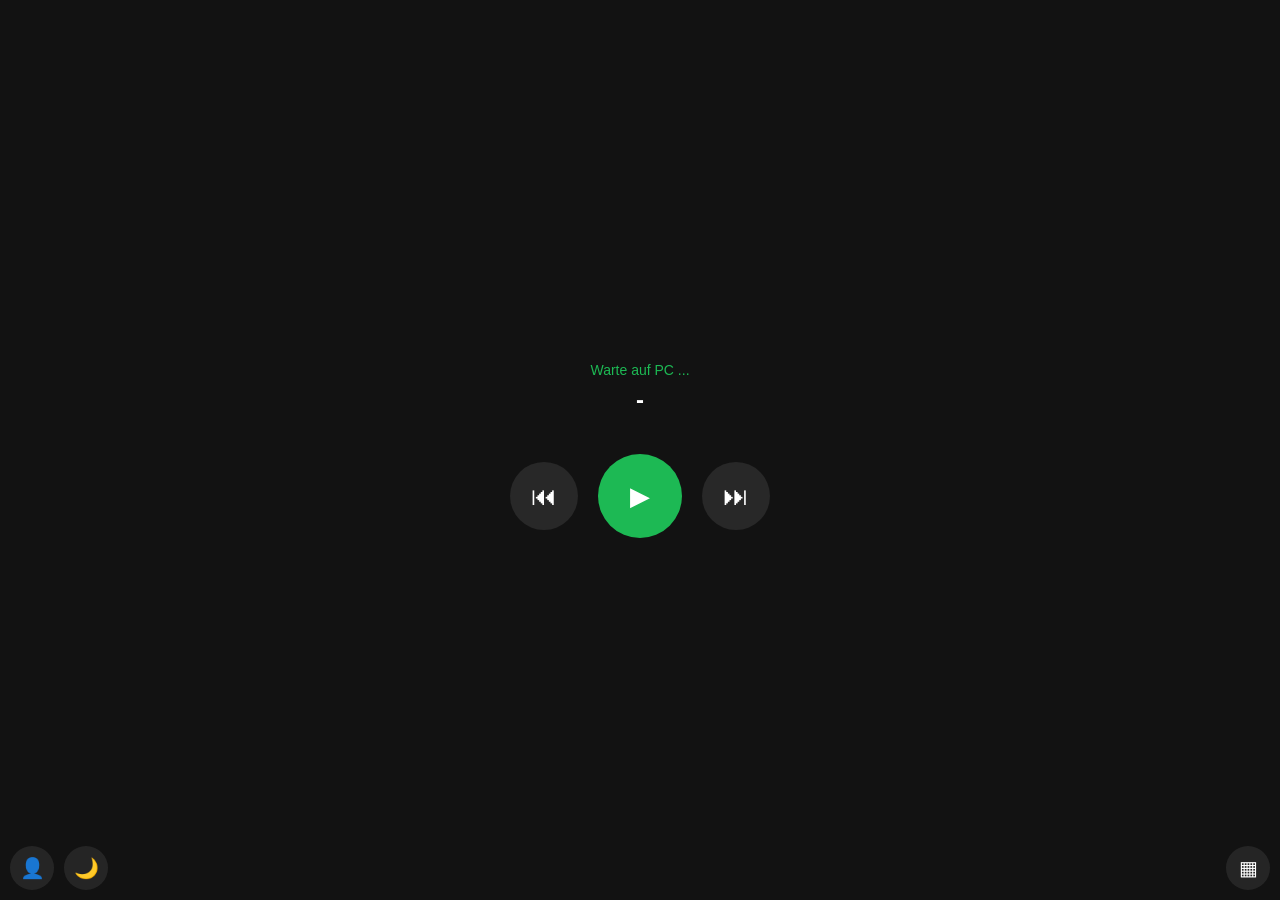
==== index.html @ 76e1d0f1 "v29: Claudes Antwort erscheint am Handy (Mod 0.2.0) Co-Authored-By: Claude Sonnet 5.5 <noreply@anthr" ====
<!DOCTYPE html>
<html lang="de">
<head>
<meta charset="utf-8">
<meta name="viewport" content="width=device-width, initial-scale=1, user-scalable=no">
<meta name="apple-mobile-web-app-capable" content="yes">
<meta name="apple-mobile-web-app-status-bar-style" content="black-translucent">
<title>Phonebox</title>
<style>
  * { box-sizing: border-box; }
  body { margin: 0; height: 100vh; background: #121212; color: #fff;
         font-family: -apple-system, sans-serif; display: flex; flex-direction: column;
         text-align: center; overflow: hidden; }
  #claude { display: none; flex: none; padding: 10px 12px; font-size: 16px; font-weight: bold; }
  #claude.arbeitet { display: block; background: #f5a623; color: #000; }
  #claude.fertig { display: block; background: #1db954; color: #000; }
  #claude.wartet { display: block; background: #3b82f6; color: #fff; }
  #inhalt { flex: 1; min-height: 0; display: flex; align-items: center; justify-content: center;
            gap: 28px; padding: 8px 20px; }
  #info { display: flex; flex-direction: column; align-items: center; min-width: 0; }
  #status { color: #1db954; font-size: 14px; margin-bottom: 8px; }
  #cover { width: min(220px, 62vh); height: min(220px, 62vh); border-radius: 8px;
           object-fit: cover; display: none; flex: none; }
  #titel { font-size: 24px; font-weight: bold; max-width: 340px; }
  #kuenstler { font-size: 18px; color: #b3b3b3; margin-top: 4px; min-height: 22px; }
  #zeitreihe { display: none; align-items: center; gap: 10px; margin-top: 12px; width: 300px;
               font-size: 13px; color: #b3b3b3; }
  #zeitreihe span { width: 38px; font-variant-numeric: tabular-nums; }
  #zeit { flex: 1; min-width: 0; accent-color: #1db954; }
  .tasten { display: flex; gap: 20px; margin-top: 14px; align-items: center; }
  button { width: 68px; height: 68px; border-radius: 50%; border: none;
           background: #282828; color: #fff; font-size: 26px; }
  button:active { background: #1db954; }
  #play { width: 84px; height: 84px; background: #1db954; }
  #lautreihe { display: none; align-items: center; gap: 12px; margin-top: 20px; width: 280px; }
  #laut { flex: 1; accent-color: #1db954; }
  /* Extras: Uhr, Systemanzeige, Shortcut-Tasten */
  #extras { display: none; flex: 1; min-height: 0; align-items: center; justify-content: center;
            gap: 28px; padding: 8px 20px; }
  body.extras #inhalt { display: none; }
  body.extras #extras { display: flex; }
  #system { width: 220px; }
  #uhr { font-size: 56px; font-weight: bold; line-height: 1; }
  #datum { color: #b3b3b3; margin: 6px 0 16px; font-size: 16px; }
  #system { max-height: 100%; overflow-y: auto; }
  .messung .unter { font-size: 11px; color: #777; margin-top: 3px; }
  #akkus { margin-top: 14px; text-align: left; }
  #akkus .titel { font-size: 13px; color: #b3b3b3; margin-bottom: 4px; }
  .akku { margin-top: 7px; font-size: 13px; color: #b3b3b3; }
  .akku .kopf { display: flex; justify-content: space-between; gap: 8px; }
  .akku .name { overflow: hidden; text-overflow: ellipsis; white-space: nowrap; }
  .akku .wert { flex: none; font-variant-numeric: tabular-nums; }
  .akku .balken { height: 6px; margin-top: 3px; }
  .akku .fuell.mittel { background: #f5a623; }
  .akku .fuell.schwach { background: #e5484d; }
  .akku.schwach .wert { color: #ff8a8f; font-weight: bold; }
  /* Niedrige Bildschirme (iPhone quer): kompakter, damit alles ohne Scrollen und ueber den Knoepfen unten Platz hat */
  @media (max-height: 420px) {
    #system { padding-bottom: 48px; }
    #uhr { font-size: 40px; }
    #datum { margin: 2px 0 8px; font-size: 13px; }
    .messung { margin-top: 5px; font-size: 12px; }
    .messung .balken { height: 7px; margin-top: 2px; }
    .messung .unter { font-size: 10px; margin-top: 1px; }
    #akkus { margin-top: 8px; }
    #akkus .titel { font-size: 12px; margin-bottom: 1px; }
    .akku { margin-top: 4px; font-size: 12px; }
    .akku .balken { height: 4px; margin-top: 2px; }
  }
  #blitz { position: fixed; top: 0; left: 0; right: 0; bottom: 0; z-index: 60; pointer-events: none; opacity: 0; }
  #blitz.an { animation: blitzen .9s ease-out; }
  @keyframes blitzen { 0% { opacity: .0; } 12% { opacity: .55; } 100% { opacity: 0; } }
  #sb-akku { display: none; margin-top: 12px; font-size: 14px; color: #8a4a4a; }
  .messung { text-align: left; margin-top: 10px; font-size: 14px; color: #b3b3b3; }
  .balken { height: 10px; background: #282828; border-radius: 5px; margin-top: 4px; overflow: hidden; }
  .fuell { height: 100%; width: 0; background: #1db954; }
  .fuell.hoch { background: #f5a623; }
  #sc { display: grid; grid-template-columns: repeat(3, 92px); gap: 12px;
        max-height: 100%; overflow-y: auto; padding: 2px; }
  .kachel { width: 92px; height: 80px; border-radius: 14px; font-size: 13px; padding: 4px;
            display: flex; flex-direction: column; align-items: center; justify-content: center; gap: 4px; }
  .kachel .symbol { font-size: 26px; line-height: 1; }
  .kachel.gesperrt { opacity: .4; }
  .kachel img.bildsymbol { width: 30px; height: 30px; object-fit: contain; }
  button:disabled { opacity: .35; }
  #ohnemusik { display: none; color: #f5a623; font-size: 13px; margin-top: 10px; }
  #keine { color: #b3b3b3; max-width: 280px; }
  #wechsel { position: fixed; right: 10px; bottom: 10px; width: 44px; height: 44px;
             font-size: 20px; background: rgba(40, 40, 40, .9); }
  #konto { position: fixed; left: 10px; bottom: 10px; width: 44px; height: 44px; border-radius: 50%;
           font-size: 20px; background: rgba(40, 40, 40, .9); color: #fff; text-decoration: none;
           display: flex; align-items: center; justify-content: center; }
  #schlaf { position: fixed; left: 64px; bottom: 10px; width: 44px; height: 44px; font-size: 20px;
            background: rgba(40, 40, 40, .9); }
  /* Standby: dunkle Uhr, wenn niemand das Geraet benutzt */
  #standby { display: none; position: fixed; top: 0; left: 0; right: 0; bottom: 0; z-index: 40; background: #000;
             flex-direction: column; align-items: center; justify-content: center; text-align: center; cursor: pointer;
             color: #6b6b6b; -webkit-tap-highlight-color: transparent; }
  #sb-uhr { font-size: min(26vw, 36vh); font-weight: 200; color: #b5b5b5; line-height: 1; font-variant-numeric: tabular-nums; }
  #sb-datum { font-size: 18px; margin-top: 8px; }
  #sb-musik { display: none; align-items: center; gap: 12px; margin-top: 26px; max-width: 86vw; text-align: left; }
  #sb-cover { width: 56px; height: 56px; border-radius: 6px; object-fit: cover; opacity: .55; flex: none; }
  #sb-cover:not([src]) { display: none; }
  #sb-titel { font-size: 16px; color: #8a8a8a; }
  #sb-kuenstler { font-size: 14px; }
  #sb-claude { display: none; margin-top: 18px; font-size: 15px; }
  #sb-claude .punkt { display: inline-block; width: 10px; height: 10px; border-radius: 50%; margin-right: 8px; background: #555; }
  #sb-status { font-size: 13px; margin-top: 14px; color: #8a5a2a; min-height: 16px; }
  #hinweis { position: fixed; left: 50%; bottom: 14px; transform: translateX(-50%);
             background: #1db954; color: #000; font-weight: bold; padding: 8px 16px;
             border-radius: 20px; display: none; }
  #hinweis.fehler { background: #e5484d; color: #fff; }
  /* JavaScript-Fehler der Seite: bleibt stehen, bis man draufTippt */
  #jsfehler { display: none; position: fixed; top: 0; left: 0; right: 0; z-index: 20;
              background: #e5484d; color: #fff; font-size: 14px; font-weight: bold;
              padding: 8px 12px; text-align: left; white-space: pre-wrap; word-break: break-word;
              max-height: 40vh; overflow-y: auto; }
  /* Claude-Ansicht: woran Claude gerade arbeitet */
  #claudeview { display: none; flex: 1; min-height: 0; align-items: center; justify-content: center;
                gap: 28px; padding: 8px 20px; }
  body.claudeansicht #inhalt, body.claudeansicht #extras { display: none; }
  body.claudeansicht #claudeview { display: flex; }
  body.claudeansicht #claude { display: none !important; }
  #cl-haupt { width: 270px; }
  #cl-projekt { color: #b3b3b3; font-size: 14px; min-height: 18px; }
  #cl-status { font-size: 26px; font-weight: bold; margin-top: 6px; display: flex;
               align-items: center; justify-content: center; gap: 10px; }
  #cl-punkt { width: 14px; height: 14px; border-radius: 50%; background: #555; flex: none; }
  #claudeview.arbeitet #cl-punkt { background: #f5a623; animation: puls 1.2s infinite; }
  #claudeview.fertig #cl-punkt { background: #1db954; }
  #claudeview.wartet #cl-punkt { background: #3b82f6; animation: puls 1.2s infinite; }
  @keyframes puls { 50% { opacity: .3; } }
  #cl-zeit { font-size: 15px; color: #b3b3b3; margin-top: 4px; min-height: 20px;
             font-variant-numeric: tabular-nums; }
  #cl-aktion { font-size: 20px; margin-top: 14px; min-height: 52px; word-break: break-word; }
  #cl-eingabe { margin-top: 14px; text-align: left; }
  #cl-text { width: 100%; box-sizing: border-box; background: #1c1c1c; color: #fff; border: 1px solid #333; border-radius: 10px;
             padding: 10px; font-size: 16px; font-family: inherit; resize: none; }
  #cl-text:focus { outline: 2px solid #1db954; border-color: transparent; }
  #cl-senden { margin-top: 8px; width: 100%; height: 44px; border-radius: 10px; background: #1db954; color: #000; font-size: 16px;
               font-weight: bold; }
  #cl-senden:disabled { background: #2a2a2a; color: #777; }
  #cl-antwort { margin-bottom: 10px; padding: 8px 10px; background: #1b1b1b; border-radius: 8px; text-align: left; }
  #cl-antwort-kopf { font-size: 12px; color: #7ee2a0; margin-bottom: 4px; }
  #cl-antwort-text { font-size: 14px; color: #ddd; white-space: pre-wrap; overflow-wrap: anywhere; max-height: 30vh; overflow-y: auto; -webkit-overflow-scrolling: touch; }
  #cl-efehler { color: #ff8a8f; font-size: 13px; margin-top: 6px; min-height: 16px; }
  #cl-eliste { margin-top: 8px; font-size: 13px; color: #b3b3b3; }
  #cl-eliste .zeile { display: flex; gap: 8px; align-items: baseline; padding: 4px 0; border-top: 1px solid #262626; }
  #cl-eliste .text { flex: 1; overflow: hidden; text-overflow: ellipsis; white-space: nowrap; }
  #cl-eliste .zustand { flex: none; font-size: 12px; }
  #cl-eliste .zustand.wartet { color: #f5a623; }
  #cl-eliste .zustand.uebergeben { color: #7ee2a0; }
  #cl-eliste button { height: auto; width: auto; border-radius: 6px; padding: 2px 8px; font-size: 12px; background: #333; }
  #cl-verlauf { list-style: none; margin: 0; padding: 0; width: 300px; text-align: left;
                font-size: 14px; color: #b3b3b3; max-height: 100%; overflow: hidden; }
  #cl-verlauf li { padding: 6px 0; border-bottom: 1px solid #282828; white-space: nowrap;
                   overflow: hidden; text-overflow: ellipsis; }
  #cl-verlauf li:first-child { color: #fff; }
  #cl-verlauf .uhr { color: #777; margin-right: 8px; font-variant-numeric: tabular-nums; }
  #claude { white-space: nowrap; overflow: hidden; text-overflow: ellipsis; }
  /* Rueckfrage (z. B. vor dem Herunterfahren) */
  #rueckfrage { display: none; position: fixed; top: 0; left: 0; right: 0; bottom: 0; z-index: 10;
                background: rgba(0, 0, 0, .88); align-items: center; justify-content: center;
                flex-direction: column; padding: 20px; }
  #rf-icon { font-size: 44px; line-height: 1; }
  #rf-frage { font-size: 22px; font-weight: bold; margin-top: 10px; max-width: 420px; }
  #rf-zeit { color: #b3b3b3; font-size: 14px; margin-top: 6px; }
  #rf-tasten { display: flex; gap: 40px; margin-top: 20px; }
  #rf-tasten button { width: 150px; height: 60px; border-radius: 30px; font-size: 18px; font-weight: bold; }
  #rf-nein { background: #3a3a3a; }
  #rf-ja { background: #e5484d; }
  #rf-ja:active { background: #b3262c; }
  /* Hochformat: alles untereinander */
  @media (orientation: portrait) {
    #inhalt { flex-direction: column; gap: 16px; }
    #cover { width: 200px; height: 200px; }
    button { width: 80px; height: 80px; font-size: 30px; }
    #play { width: 100px; height: 100px; }
    .tasten { gap: 24px; margin-top: 24px; }
    #lautreihe { margin-top: 28px; }
    #extras { flex-direction: column; gap: 20px; }
    #system { text-align: center; }
    #claudeview { flex-direction: column; gap: 16px; }
  }
</style>
</head>
<body>
  <div id="claude"></div>
  <div id="inhalt">
    <img id="cover" alt="">
    <div id="info">
      <div id="status">Verbinde ...</div>
      <div id="titel">-</div>
      <div id="kuenstler"></div>
      <div id="zeitreihe">
        <span id="pos">0:00</span>
        <input id="zeit" type="range" min="0" max="1" step="1" value="0">
        <span id="dauer">0:00</span>
      </div>
      <div class="tasten">
        <button id="zurueck" onclick="senden('zurueck')">&#9198;</button>
        <button id="play" onclick="senden('playpause')">&#9654;</button>
        <button id="weiter" onclick="senden('weiter')">&#9197;</button>
      </div>
      <div id="ohnemusik">Die Musiksteuerung ist für dein Konto abgeschaltet.</div>
      <div id="lautreihe">
        <span>&#128265;</span>
        <input id="laut" type="range" min="0" max="100" step="1">
        <span>&#128266;</span>
      </div>
    </div>
  </div>
  <div id="extras">
    <div id="system">
      <div id="uhr">--:--</div>
      <div id="datum"></div>
      <div class="messung"><span id="cputext">CPU</span><div class="balken"><div class="fuell" id="cpu"></div></div></div>
      <div class="messung"><span id="ramtext">RAM</span><div class="balken"><div class="fuell" id="ram"></div></div></div>
      <div id="gpus"></div>
      <div id="akkus" hidden><div class="titel">Akkus</div><div id="akkuliste"></div></div>
    </div>
    <div id="sc"></div>
  </div>
  <div id="claudeview">
    <div id="cl-haupt">
      <div id="cl-projekt"></div>
      <div id="cl-status"><span id="cl-punkt"></span><span id="cl-titel">Claude</span></div>
      <div id="cl-zeit"></div>
      <div id="cl-aktion"></div>
      <div id="cl-eingabe" hidden>
        <div id="cl-antwort" hidden><div id="cl-antwort-kopf"></div><div id="cl-antwort-text"></div></div>
        <textarea id="cl-text" rows="2" maxlength="2000" placeholder="Anweisung an Claude ..." enterkeyhint="send"></textarea>
        <button id="cl-senden" onclick="claudeSenden()">An Claude senden</button>
        <div id="cl-efehler" role="alert"></div>
        <div class="hinweis" style="font-size:12px;color:#777;margin-top:6px">Claude holt die Anweisung ab, sobald er den nächsten Schritt macht. Ist er fertig, wartet er noch bis zu 9 Minuten darauf; danach kommt sie erst, wenn du am PC etwas eingibst.</div>
        <div id="cl-eliste"></div>
      </div>
    </div>
    <ul id="cl-verlauf"></ul>
  </div>
  <a id="konto" href="/konto" title="Konto">&#128100;</a>
  <button id="schlaf" onclick="standbyEin()" title="Standby">&#127769;</button>
  <button id="wechsel" onclick="ansichtWechseln()">&#9638;</button>
  <div id="hinweis"></div>
  <div id="blitz"></div>
  <div id="standby">
    <div id="sb-uhr">--:--</div>
    <div id="sb-datum"></div>
    <div id="sb-musik"><img id="sb-cover" alt=""><div><div id="sb-titel"></div><div id="sb-kuenstler"></div></div></div>
    <div id="sb-akku"></div>
    <div id="sb-claude"><span class="punkt"></span><span id="sb-claude-text"></span></div>
    <div id="sb-status"></div>
  </div>
  <div id="jsfehler" onclick="this.style.display='none'"></div>
  <div id="rueckfrage">
    <div id="rf-icon"></div>
    <div id="rf-frage"></div>
    <div id="rf-zeit"></div>
    <div id="rf-tasten">
      <button id="rf-nein" onclick="rueckfrageAntwort(false)">Abbrechen</button>
      <button id="rf-ja" onclick="rueckfrageAntwort(true)">Ja</button>
    </div>
  </div>
<script>
  // JavaScript-Fehler nie verschlucken: als rote Leiste oben auf der Seite zeigen
  var jsFehlerListe = [];
  function jsFehlerZeigen(text) {
    try {
      text = String(text);
      if (jsFehlerListe.indexOf(text) < 0) jsFehlerListe.push(text);  // gleicher Fehler nur einmal
      jsFehlerListe = jsFehlerListe.slice(-3);  // die letzten drei reichen
      var f = document.getElementById("jsfehler");
      if (!f) return;
      f.textContent = "Fehler in der Seite: " + jsFehlerListe.join("\n");
      f.style.display = "block";
    } catch (e) {}
  }
  window.onerror = function (meldung, quelle, zeile, spalte, fehler) {
    var text = (fehler && fehler.message) || meldung || "unbekannter Fehler";
    jsFehlerZeigen(text + (zeile ? " (Zeile " + zeile + ")" : ""));
  };
  window.addEventListener("unhandledrejection", function (e) {
    var g = e && e.reason;
    jsFehlerZeigen("Promise: " + ((g && g.message) || g || "unbekannt"));
  });
  // Fuehrt einen Teil der Anzeige aus; ein Fehler darin legt die anderen Teile nicht lahm
  function teil(name, f) {
    try { f(); } catch (e) {
      jsFehlerZeigen(name + ": " + (e && e.message ? e.message : e));
      if (window.console) console.error(name, e);
    }
  }

  var ws;
  var SEITE = "v29";  // Version dieser Seite; der Server meldet seine eigene
  var letzteEingabe = 0;
  var letztesSenden = 0;
  var basisPos = 0, basisZeit = 0, liedDauer = 0, laeuft = false;
  var suchenBis = 0, zieht = false;
  var scStand = "";
  var letzteShortcutNr = null;
  var hinweisTimer;
  var CLAUDE_TEXT = { arbeitet: "Claude arbeitet ...", fertig: "Claude ist fertig", wartet: "Claude braucht dich" };

  function el(id) { return document.getElementById(id); }

  function anmeldungPruefen() {
    fetch("/api/ich", { credentials: "same-origin" }).then(function (r) {
      if (r.status === 401) { location.href = "/anmelden"; return null; }
      return r.ok ? r.json() : null;
    }).then(function (j) {
      if (j && j.name) el("konto").title = "Konto: " + j.name;
    }).catch(function () {});  // Server nicht erreichbar: nichts tun, es wird neu verbunden
  }

  function verbinden() {
    // Die Seite nennt dem Server ihre Version, damit er eine alte Seite im Protokoll meldet
    ws = new WebSocket((location.protocol === "https:" ? "wss://" : "ws://") + location.host + "/ws?seite=" + SEITE);
    ws.onopen = function () {
      verbunden = true;
      el("status").textContent = "Verbunden";
    };
    ws.onmessage = function (e) {
      var d;
      try { d = JSON.parse(e.data); } catch (f) { jsFehlerZeigen("Nachricht unlesbar: " + f.message); return; }
      if (!d || typeof d !== "object") return;
      letzteNachricht = d;
      if (d.fehler) { hinweisZeigen("Server-Fehler: " + d.fehler, true); return; }
      var neuLaden = false;
      teil("Version", function () {
        el("status").textContent = "Verbunden" + (d.version ? " \u00B7 " + d.version : "");
        if (d.version && String(d.version).split(" ")[0] !== SEITE) {
          // Seite und Server passen nicht zusammen: einmal frisch laden
          var schon = false;
          try { schon = sessionStorage.getItem("phonebox-neu") === d.version; sessionStorage.setItem("phonebox-neu", d.version); } catch (e) {}
          if (!schon) { neuLaden = true; return; }
          el("status").textContent = "Seite " + SEITE + " passt nicht zum Server " + String(d.version).split(" ")[0] + " \u2013 Seite neu laden";
        }
      });
      if (neuLaden) { location.reload(); return; }
      // Die Rueckfrage zuerst: sie darf nie an einem Fehler in einem anderen Teil scheitern
      teil("R\u00FCckfrage", function () { rueckfrageZeigen(d.rueckfrage); });
      teil("Musik", function () { musikZeigen(d); });
      teil("Extras", function () { extrasZeigen(d); });
      teil("Zeitleiste", function () { zeitUebernehmen(d); });
      teil("Rechte", function () { rechteZeigen(d.rechte); });
      teil("Claude", function () { claudeZeigen(d.claude || {}); });
      teil("Claude-Eingabe", function () { claudeEingabeZeigen(d.claude_eingabe || {}); });
    };
    ws.onclose = function () {
      verbunden = false;
      el("status").textContent = "Warte auf PC ...";
      anmeldungPruefen();  // abgelaufene Sitzung: zur Anmeldung statt endlos neu zu verbinden
      setTimeout(verbinden, 3000);
    };
  }

  function rechteZeigen(r) {
    // Ohne Musik-Recht sind Tasten und Regler gesperrt (der Server lehnt die Befehle ohnehin ab)
    var darf = !r || r.musik !== false;
    ["zurueck", "play", "weiter", "laut", "zeit"].forEach(function (id) { el(id).disabled = !darf; });
    el("ohnemusik").style.display = darf ? "none" : "block";
  }

  function musikZeigen(d) {
    el("titel").textContent = d.titel || "-";
    el("kuenstler").textContent = d.kuenstler || "";
    el("play").innerHTML = d.spielt ? "&#9208;" : "&#9654;";

    var cover = el("cover");
    if (d.cover) {
      var neu = "/cover?id=" + d.cover;
      if (cover.getAttribute("src") !== neu) cover.src = neu;
      cover.style.display = "block";
    } else {
      cover.style.display = "none";
      cover.removeAttribute("src");
    }

    var reihe = el("lautreihe");
    if (d.laut === null || d.laut === undefined) {
      reihe.style.display = "none";
    } else {
      reihe.style.display = "flex";
      // Eigene Eingabe nicht sofort ueberschreiben
      if (Date.now() - letzteEingabe > 1500) el("laut").value = d.laut;
    }
  }

  function extrasZeigen(d) {
    var sys = d.system || {};
    if (typeof sys.cpu === "number") {
      el("cputext").textContent = "CPU " + sys.cpu + " %";
      el("cpu").style.width = sys.cpu + "%";
      el("cpu").className = "fuell" + (sys.cpu > 85 ? " hoch" : "");
      el("ramtext").textContent = "RAM " + sys.ram + " %";
      el("ram").style.width = sys.ram + "%";
      el("ram").className = "fuell" + (sys.ram > 85 ? " hoch" : "");
    }

    gpuAnzeigen(sys.gpu || []);
    akkusAnzeigen(sys.akkus || []);

    var liste = d.shortcuts || [];
    var stand = JSON.stringify(liste);
    if (stand !== scStand) {  // Kacheln nur neu bauen, wenn sich die Liste aendert
      scStand = stand;
      var feld = el("sc");
      feld.textContent = "";
      if (liste.length === 0) {
        var leer = document.createElement("div");
        leer.id = "keine";
        leer.textContent = "Keine Shortcuts. Trage welche in shortcuts.json am PC ein.";
        feld.appendChild(leer);
      }
      liste.forEach(function (eintrag, i) {
        var b = document.createElement("button");
        b.className = "kachel" + (eintrag.erlaubt === false ? " gesperrt" : "");
        var symbol = document.createElement("span");
        symbol.className = "symbol";
        if (eintrag.bild && eintrag.erlaubt !== false) {
          var bildchen = document.createElement("img");
          bildchen.className = "bildsymbol";
          bildchen.alt = "";
          bildchen.src = "/icons/" + encodeURIComponent(eintrag.bild);
          symbol.appendChild(bildchen);
        } else {
          symbol.textContent = eintrag.erlaubt === false ? "\uD83D\uDD12" : (eintrag.icon || "\u25B6");
        }
        var name = document.createElement("span");
        name.textContent = eintrag.name;
        b.appendChild(symbol);
        b.appendChild(name);
        b.onclick = function () {
          if (!ws || ws.readyState !== 1) { hinweisZeigen("Keine Verbindung zum PC", true); return; }
          if (eintrag.erlaubt === false) { hinweisZeigen("Dafür hast du keine Berechtigung.", true); return; }
          hinweisZeigen(eintrag.name + " ...", false);  // sofortige Rueckmeldung: der Tipp ist angekommen
          senden("shortcut:" + i);
        };
        feld.appendChild(b);
      });
    }

    var sc = d.shortcut || {};
    if (letzteShortcutNr !== null && sc.nr !== letzteShortcutNr && sc.name) {
      hinweisZeigen(sc.ok ? (sc.text || sc.name + " ausgel\u00F6st") : sc.name + " hat nicht geklappt", !sc.ok);
    }
    letzteShortcutNr = sc.nr;
  }

  function format(sekunden) {
    sekunden = Math.max(0, Math.floor(sekunden));
    var s = sekunden % 60;
    return Math.floor(sekunden / 60) + ":" + (s < 10 ? "0" : "") + s;
  }

  function zeitUebernehmen(d) {
    liedDauer = d.dauer || 0;
    laeuft = !!d.spielt;
    el("zeitreihe").style.display = liedDauer > 0 ? "flex" : "none";
    if (Date.now() < suchenBis) return;  // eigene Eingabe nicht sofort ueberschreiben
    basisPos = d.position || 0;
    basisZeit = Date.now();
  }

  function zeitAnzeigen() {
    if (liedDauer <= 0 || zieht) return;
    var pos = basisPos + (laeuft ? (Date.now() - basisZeit) / 1000 : 0);
    pos = Math.min(pos, liedDauer);
    var regler = el("zeit");
    regler.max = Math.floor(liedDauer);
    regler.value = Math.floor(pos);
    el("pos").textContent = format(pos);
    el("dauer").textContent = format(liedDauer);
  }

  var claudeStand = {};
  var claudeVersatz = 0;
  var claudeListe = "";
  var CLAUDE_TITEL = { arbeitet: "Claude arbeitet", fertig: "Claude ist fertig",
                       wartet: "Claude braucht dich", "": "Claude ruht" };

  function claudeZeigen(c) {
    claudeStand = c;
    claudeVersatz = c.jetzt ? Date.now() - c.jetzt : 0;  // Zeitunterschied zum PC ausgleichen
    var status = c.status || "";
    if (status === "wartet" && claudeVorher !== "wartet" && standbyAn) standbyAus();  // Claude braucht dich
    if (claudeInit) {  // nicht beim ersten Laden der Seite: der Zustand von vorhin ist kein neues Ereignis
      if (status === "fertig" && claudeVorher === "arbeitet") claudeSignal("fertig");
      else if (status === "wartet" && claudeVorher !== "wartet") claudeSignal("wartet");
    }
    claudeInit = true;
    claudeVorher = status;

    var banner = el("claude");
    banner.className = status;
    var kopf = c.text || (status === "arbeitet" && c.aktion ? "Claude: " + c.aktion : "");
    banner.textContent = status ? (kopf || CLAUDE_TEXT[status] || status) : "";

    el("claudeview").className = status;
    el("cl-projekt").textContent = c.projekt ? "Projekt: " + c.projekt : "";
    el("cl-titel").textContent = CLAUDE_TITEL[status] || "Claude";
    el("cl-aktion").textContent = status === "wartet" ? (c.text || "") : (c.aktion || "");

    var verlauf = c.verlauf || [];
    var stand = JSON.stringify(verlauf);
    if (stand !== claudeListe) {
      claudeListe = stand;
      var liste = el("cl-verlauf");
      liste.textContent = "";
      verlauf.slice().reverse().slice(0, 7).forEach(function (eintrag) {
        var li = document.createElement("li");
        var uhr = document.createElement("span");
        uhr.className = "uhr";
        uhr.textContent = new Date(eintrag.zeit + claudeVersatz)
          .toLocaleTimeString("de-DE", { hour: "2-digit", minute: "2-digit" });
        li.appendChild(uhr);
        li.appendChild(document.createTextNode(eintrag.text));
        liste.appendChild(li);
      });
    }
    claudeZeitAnzeigen();
  }

  // ---- Anweisungen an Claude (nur Administratoren, nur wenn ein Administrator es eingeschaltet hat)
  var eingabeStand = "";
  var EINGABE_ZUSTAND = { wartet: "wartet auf Claude", uebergeben: "übergeben \u2713", verfallen: "verfallen", zurueckgezogen: "zurückgezogen" };

  function claudeEingabeZeigen(e) {
    var sichtbar = !!(e.an && e.darf);
    el("cl-eingabe").hidden = !sichtbar;
    if (!sichtbar) return;
    var a = e.antwort;
    el("cl-antwort").hidden = !a;
    if (a) {
      var uhr = new Date(a.zeit);
      el("cl-antwort-kopf").textContent = "Antwort von Claude \u00b7 " + (uhr.getHours() < 10 ? "0" : "") + uhr.getHours() + ":" + (uhr.getMinutes() < 10 ? "0" : "") + uhr.getMinutes();
      if (el("cl-antwort-text").textContent !== a.text) el("cl-antwort-text").textContent = a.text;
    }
    var stand = JSON.stringify(e.eintraege || []);
    if (stand === eingabeStand) return;
    eingabeStand = stand;
    var liste = el("cl-eliste");
    liste.textContent = "";
    (e.eintraege || []).slice().reverse().forEach(function (x) {
      var zeile = document.createElement("div");
      zeile.className = "zeile";
      var text = document.createElement("span");
      text.className = "text";
      text.textContent = x.text;
      var zustand = document.createElement("span");
      zustand.className = "zustand " + x.status;
      zustand.textContent = EINGABE_ZUSTAND[x.status] || x.status;
      zeile.appendChild(text);
      zeile.appendChild(zustand);
      if (x.status === "wartet") {
        var weg = document.createElement("button");
        weg.textContent = "\u2715";
        weg.title = "Zurückziehen";
        weg.onclick = function () { claudeAnfrage("/api/claude/nachricht/zurueckziehen", { id: x.id }); };
        zeile.appendChild(weg);
      }
      liste.appendChild(zeile);
    });
  }

  function claudeAnfrage(url, daten) {
    return fetch(url, { method: "POST", credentials: "same-origin", headers: { "Content-Type": "application/json", "X-Phonebox": "1" },
                        body: JSON.stringify(daten) })
      .then(function (r) { return r.json().catch(function () { return {}; }).then(function (j) {
        if (!r.ok) throw new Error(j.fehler || "Fehler " + r.status);
        return j;
      }); })
      .catch(function (f) { el("cl-efehler").textContent = f.message; throw f; });
  }

  function claudeSenden() {
    var feld = el("cl-text"), text = feld.value.trim();
    if (!text) { el("cl-efehler").textContent = "Schreib erst etwas."; return; }
    el("cl-efehler").textContent = "";
    el("cl-senden").disabled = true;
    claudeAnfrage("/api/claude/nachricht", { text: text })
      .then(function () { feld.value = ""; })
      .catch(function () {})
      .then(function () { el("cl-senden").disabled = false; });
  }

  function claudeZeitAnzeigen() {
    var c = claudeStand, status = c.status || "";
    var text = "";
    if (status === "arbeitet" || status === "wartet") {
      var sekunden = (Date.now() - claudeVersatz - c.seit) / 1000;
      text = (status === "arbeitet" ? "seit " : "wartet seit ") + format(sekunden);
    } else if (status === "fertig") {
      text = "fertig nach " + format(c.dauer || 0);
    }
    el("cl-zeit").textContent = text;
  }

  var rueckfrageNr = null, rueckfrageBis = 0, rueckfrageGemeldet = null;
  var rueckfrageAktuell = null, rueckfrageErledigt = null;

  function rueckfrageZeigen(r) {
    var box = el("rueckfrage");
    if (!r) { box.style.display = "none"; rueckfrageNr = null; rueckfrageErledigt = null; return; }
    if (standbyAn) standbyAus();  // eine Rueckfrage (z. B. Herunterfahren) muss man sehen
    // schon beantwortet oder abgelaufen, der Server hat es nur noch nicht gemeldet
    if (r.bis === rueckfrageErledigt) { box.style.display = "none"; rueckfrageNr = null; return; }
    rueckfrageNr = r.nr;
    rueckfrageAktuell = r.bis;
    var frist = Number(r.bis) - Number(r.jetzt);
    if (isNaN(frist)) frist = 10000;  // fehlende Zeitangabe: Fenster trotzdem zeigen
    rueckfrageBis = Date.now() + frist;  // Frist nach der eigenen Uhr
    el("rf-icon").textContent = r.icon || "\u26A0";
    el("rf-frage").textContent = r.frage || ((r.name || "Aktion") + " wirklich ausf\u00FChren?");
    el("rf-ja").textContent = "Ja";
    box.style.display = "flex";
    rueckfrageZeit();
    // Dem Server einmal melden, dass das Fenster wirklich zu sehen ist (steht dann in /log)
    if (rueckfrageGemeldet !== r.bis) { rueckfrageGemeldet = r.bis; senden("gezeigt:" + r.nr); }
  }

  function rueckfrageZeit() {
    if (rueckfrageNr === null) return;
    var rest = Math.ceil((rueckfrageBis - Date.now()) / 1000);
    if (rest <= 0) { el("rueckfrage").style.display = "none"; rueckfrageNr = null; rueckfrageErledigt = rueckfrageAktuell; return; }
    el("rf-zeit").textContent = "Abbruch in " + rest + " s";
  }

  function rueckfrageAntwort(ja) {
    var nr = rueckfrageNr;
    el("rueckfrage").style.display = "none";
    rueckfrageNr = null;
    rueckfrageErledigt = rueckfrageAktuell;
    senden(ja ? "bestaetigt:" + nr : "abbruch");
  }

  var gpuStand = "", akkuStand = "";
  var AKKU_ICON = { kopfhoerer: "\uD83C\uDFA7", maus: "\uD83D\uDDB1\uFE0F", tastatur: "\u2328\uFE0F", controller: "\uD83C\uDFAE",
                    pc: "\uD83D\uDCBB", geraet: "\uD83D\uDD0B" };

  function gb(mb) { return (mb / 1024).toLocaleString("de-DE", { maximumFractionDigits: 1, minimumFractionDigits: 1 }); }

  function gpuAnzeigen(gpus) {
    var stand = JSON.stringify(gpus);
    if (stand === gpuStand) return;
    gpuStand = stand;
    var box = el("gpus");
    box.textContent = "";
    gpus.slice(0, 2).forEach(function (g) {
      var m = document.createElement("div");
      m.className = "messung";
      var text = document.createElement("span");
      text.textContent = "GPU " + g.auslastung + " %";
      var balken = document.createElement("div");
      balken.className = "balken";
      var fuell = document.createElement("div");
      fuell.className = "fuell" + (g.auslastung > 85 ? " hoch" : "");
      fuell.style.width = g.auslastung + "%";
      balken.appendChild(fuell);
      m.appendChild(text);
      m.appendChild(balken);
      var teile = [g.name];
      if (g.vram_benutzt != null) teile.push(g.vram_gesamt ? gb(g.vram_benutzt) + " von " + gb(g.vram_gesamt) + " GB" : gb(g.vram_benutzt) + " GB belegt");
      if (g.temperatur != null) teile.push(g.temperatur + " \u00B0C");
      var unter = document.createElement("div");
      unter.className = "unter";
      unter.textContent = teile.join(" \u00B7 ");
      m.appendChild(unter);
      box.appendChild(m);
    });
  }

  function akkusAnzeigen(akkus) {
    var stand = JSON.stringify(akkus);
    if (stand === akkuStand) return;
    akkuStand = stand;
    el("akkus").hidden = akkus.length === 0;
    var liste = el("akkuliste");
    liste.textContent = "";
    akkus.forEach(function (a) {
      var zeile = document.createElement("div");
      var p = a.prozent;
      var klasse = p == null ? "" : p <= 20 ? "schwach" : p <= 40 ? "mittel" : "";
      zeile.className = "akku " + (p != null && p <= 20 && !a.laedt ? "schwach" : "");
      var kopf = document.createElement("div");
      kopf.className = "kopf";
      var name = document.createElement("span");
      name.className = "name";
      name.textContent = (AKKU_ICON[a.art] || AKKU_ICON.geraet) + " " + a.name;
      var wert = document.createElement("span");
      wert.className = "wert";
      wert.textContent = a.kabel ? "Kabel" : (p != null ? p + " %" : (a.stufe || "?")) + (a.laedt ? " \u26A1" : "");
      kopf.appendChild(name);
      kopf.appendChild(wert);
      zeile.appendChild(kopf);
      if (!a.kabel && p != null) {
        var balken = document.createElement("div");
        balken.className = "balken";
        var fuell = document.createElement("div");
        fuell.className = "fuell " + klasse;
        fuell.style.width = p + "%";
        balken.appendChild(fuell);
        zeile.appendChild(balken);
      }
      liste.appendChild(zeile);
    });
  }

  function hinweisZeigen(text, fehler) {
    var h = el("hinweis");
    h.textContent = text;
    h.className = fehler ? "fehler" : "";
    h.style.display = "block";
    clearTimeout(hinweisTimer);
    // laengere Texte bleiben laenger stehen
    hinweisTimer = setTimeout(function () { h.style.display = "none"; }, 2000 + text.length * 40);
  }

  function uhrAktualisieren() {
    var jetzt = new Date();
    el("uhr").textContent = jetzt.toLocaleTimeString("de-DE", { hour: "2-digit", minute: "2-digit" });
    el("datum").textContent = jetzt.toLocaleDateString("de-DE", { weekday: "long", day: "numeric", month: "long" });
  }

  var ANSICHTEN = ["musik", "extras", "claude"];
  var ANSICHT_ICON = ["&#9638;", "&#10022;", "&#9835;"];  // zeigt, wohin die Taste als Naechstes wechselt
  var ansichtNr = 0;

  function ansichtSetzen(nr) {
    ansichtNr = nr;
    document.body.classList.toggle("extras", nr === 1);
    document.body.classList.toggle("claudeansicht", nr === 2);
    el("wechsel").innerHTML = ANSICHT_ICON[nr];
    try { localStorage.setItem("phonebox-ansicht", ANSICHTEN[nr]); } catch (e) {}
  }

  function ansichtWechseln() {
    ansichtSetzen((ansichtNr + 1) % ANSICHTEN.length);
  }

  function senden(befehl) {
    if (ws && ws.readyState === 1) ws.send(befehl);
  }

  // Zeitleiste: beim Ziehen nur die Anzeige mitfuehren, beim Loslassen springen
  el("zeit").addEventListener("input", function () {
    zieht = true;
    el("pos").textContent = format(this.value);
  });
  el("zeit").addEventListener("change", function () {
    zieht = false;
    basisPos = Number(this.value);
    basisZeit = Date.now();
    suchenBis = Date.now() + 1500;  // Spotify meldet die neue Position erst etwas spaeter
    senden("suche:" + this.value);
  });

  el("laut").addEventListener("input", function () {
    letzteEingabe = Date.now();
    if (letzteEingabe - letztesSenden > 100) {  // nicht bei jedem Pixel senden
      letztesSenden = letzteEingabe;
      senden("laut:" + this.value);
    }
  });
  el("laut").addEventListener("change", function () {
    letzteEingabe = Date.now();
    senden("laut:" + this.value);  // Endwert immer senden
  });

  try {
    var gemerkt = ANSICHTEN.indexOf(localStorage.getItem("phonebox-ansicht"));
    if (gemerkt > 0) ansichtSetzen(gemerkt);
  } catch (e) {}
  uhrAktualisieren();
  setInterval(uhrAktualisieren, 1000);
  setInterval(zeitAnzeigen, 250);
  setInterval(claudeZeitAnzeigen, 1000);
  setInterval(rueckfrageZeit, 500);
  // ---- Signal bei "Claude ist fertig" und "Claude braucht dich": kurzer Ton, Blitz, auf Android auch Vibration.
  // Der Ton geht erst, nachdem man die Seite einmal angetippt hat (iOS verlangt das fuer jeden Ton im Browser).
  function signalEinstellung() {
    try { return localStorage.getItem("phonebox-claude-signal") || "ton"; } catch (e) { return "ton"; }
  }

  function audioEntsperren() {
    try {
      var Klasse = window.AudioContext || window.webkitAudioContext;
      if (!Klasse) return;
      if (!audio) audio = new Klasse();
      if (audio.state === "suspended" && audio.resume) audio.resume();
    } catch (e) {}
  }
  ["touchstart", "pointerdown", "mousedown", "keydown"].forEach(function (n) { document.addEventListener(n, audioEntsperren, true); });

  var SIGNAL_TOENE = { fertig: [[660, 120], [0, 40], [880, 180]], wartet: [[880, 110], [0, 70], [880, 110], [0, 70], [880, 110]] };

  function claudeSignal(art) {
    var einst = signalEinstellung();
    if (einst === "aus") return;
    var blitz = el("blitz");
    blitz.style.background = art === "fertig" ? "#1db954" : "#3b82f6";
    blitz.classList.remove("an");
    void blitz.offsetWidth;  // Animation neu starten
    blitz.classList.add("an");
    try { if (navigator.vibrate) navigator.vibrate(art === "fertig" ? [120, 60, 180] : [100, 60, 100, 60, 100]); } catch (e) {}
    if (einst !== "ton" || !audio) return;
    try {
      var t = audio.currentTime + 0.02;
      SIGNAL_TOENE[art].forEach(function (n) {
        if (n[0] > 0) {
          var o = audio.createOscillator(), g = audio.createGain();
          o.type = "sine";
          o.frequency.value = n[0];
          g.gain.setValueAtTime(0.0001, t);
          g.gain.exponentialRampToValueAtTime(0.18, t + 0.015);  // weich ein- und ausblenden: kein Knacken
          g.gain.exponentialRampToValueAtTime(0.0001, t + n[1] / 1000);
          o.connect(g);
          g.connect(audio.destination);
          o.start(t);
          o.stop(t + n[1] / 1000 + 0.02);
        }
        t += n[1] / 1000;
      });
    } catch (e) {}
  }

  // ---- Standby
  var letzteAktion = Date.now(), standbyAn = false, letzteNachricht = null, verbunden = false, claudeVorher = "", claudeInit = false;
  var audio = null;
  var sbCoverId = "";

  function standbySekunden() {
    try {
      var test = localStorage.getItem("phonebox-standby-sek");  // nur fuer Tests
      if (test !== null) return Number(test) || 0;
      var m = localStorage.getItem("phonebox-standby");
      return (m === null ? 10 : Number(m) || 0) * 60;  // Standard: nach 10 Minuten
    } catch (e) { return 600; }
  }

  function standbyEin() {
    standbyAn = true;
    el("standby").style.display = "flex";
    standbyAktualisieren();
  }

  function standbyAus() {
    standbyAn = false;
    el("standby").style.display = "none";
    letzteAktion = Date.now();
  }

  function standbyAktualisieren() {
    var jetzt = new Date();
    el("sb-uhr").textContent = jetzt.toLocaleTimeString("de-DE", { hour: "2-digit", minute: "2-digit" });
    el("sb-datum").textContent = jetzt.toLocaleDateString("de-DE", { weekday: "long", day: "numeric", month: "long" });
    var d = letzteNachricht || {};
    var musik = el("sb-musik");
    if (d.spielt && d.titel) {
      musik.style.display = "flex";
      el("sb-titel").textContent = d.titel;
      el("sb-kuenstler").textContent = d.kuenstler || "";
      var cover = el("sb-cover");
      if (d.cover && d.cover !== sbCoverId) { sbCoverId = d.cover; cover.src = "/cover?id=" + d.cover; }
      if (!d.cover) { sbCoverId = ""; cover.removeAttribute("src"); }
    } else {
      musik.style.display = "none";
    }
    var c = d.claude || {}, box = el("sb-claude");
    if (c.status) {
      var farben = { arbeitet: "#a56d12", fertig: "#14803a", wartet: "#2f5fa8" };
      box.style.display = "block";
      box.querySelector(".punkt").style.background = farben[c.status] || "#555";
      el("sb-claude-text").textContent = (CLAUDE_TITEL[c.status] || "Claude") + (c.status === "arbeitet" && c.aktion ? ": " + c.aktion : "");
    } else {
      box.style.display = "none";
    }
    var schwach = (((d.system || {}).akkus) || []).filter(function (a) { return a.prozent != null && a.prozent <= 15 && !a.laedt; });
    el("sb-akku").style.display = schwach.length ? "block" : "none";
    el("sb-akku").textContent = schwach.map(function (a) { return "\uD83D\uDD0B " + a.name + " " + a.prozent + " %"; }).join("   ");
    el("sb-status").textContent = verbunden ? "" : "Warte auf PC ...";
  }

  ["touchstart", "mousedown", "pointerdown", "wheel"].forEach(function (name) {
    document.addEventListener(name, function () { if (!standbyAn) letzteAktion = Date.now(); }, true);
  });
  document.addEventListener("keydown", function (ev) {
    if (standbyAn) { ev.preventDefault(); standbyAus(); } else letzteAktion = Date.now();
  }, true);
  // Aufwecken beim "click": der erste Tipp trifft noch die dunkle Flaeche und nichts darunter
  el("standby").addEventListener("click", function (ev) { ev.stopPropagation(); standbyAus(); });
  setInterval(function () {
    var sek = standbySekunden();
    if (rueckfrageNr !== null) letzteAktion = Date.now();  // waehrend einer Rueckfrage nie einschlafen
    if (!standbyAn && sek > 0 && Date.now() - letzteAktion > sek * 1000) standbyEin();
    if (standbyAn) standbyAktualisieren();
  }, 1000);

  anmeldungPruefen();
  verbinden();
</script>
</body>
</html>
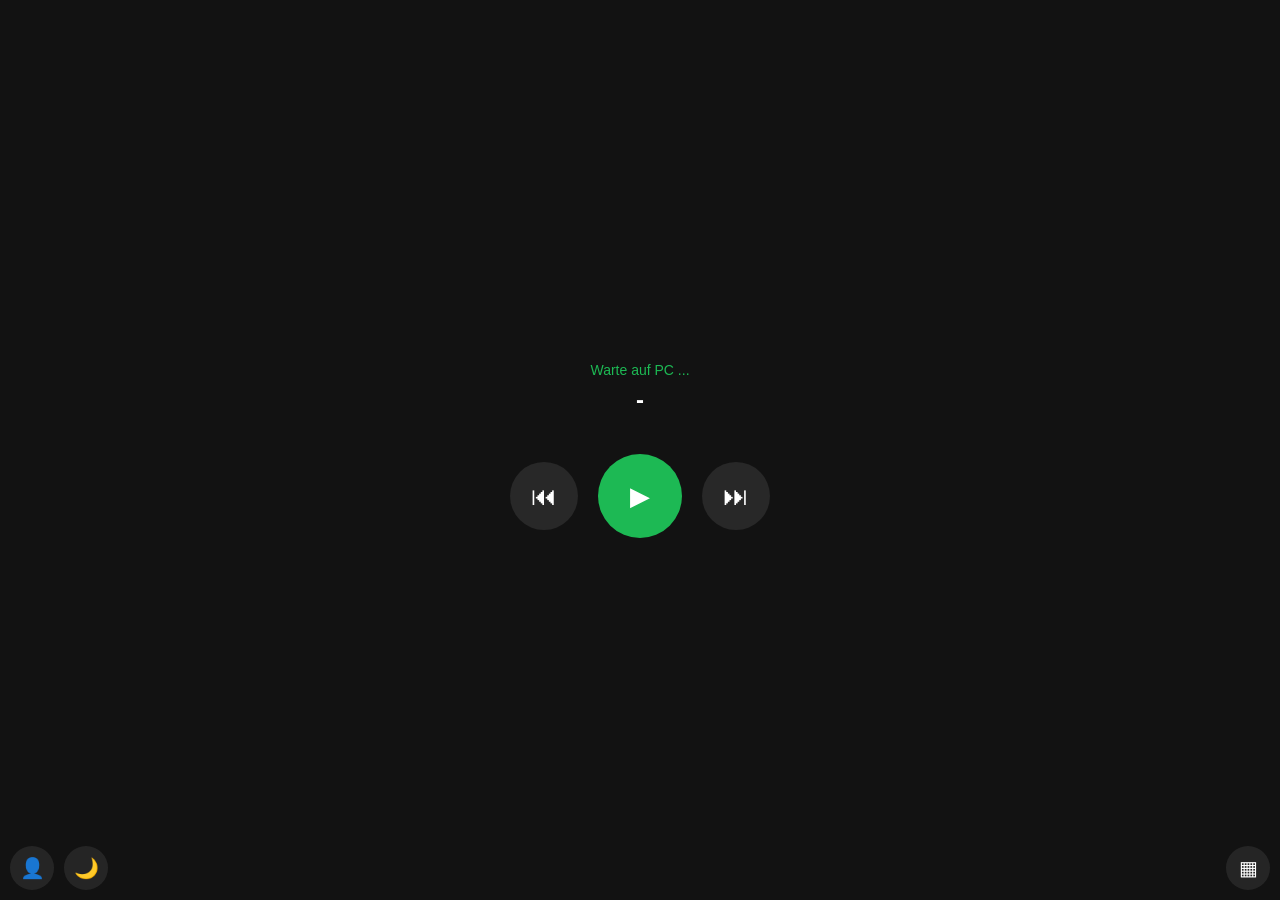
==== commit efd70119: "v32: Shortcut-Aktion Ruhemodus (Energiesparmodus) Co-Authored-By: Claude Sonnet 5.5 <noreply@anthrop" ====
--- a/index.html
+++ b/index.html
@@ -143,6 +143,13 @@
   #cl-antwort { margin-bottom: 10px; padding: 8px 10px; background: #1b1b1b; border-radius: 8px; text-align: left; }
   #cl-antwort-kopf { font-size: 12px; color: #7ee2a0; margin-bottom: 4px; }
   #cl-antwort-text { font-size: 14px; color: #ddd; white-space: pre-wrap; overflow-wrap: anywhere; max-height: 30vh; overflow-y: auto; -webkit-overflow-scrolling: touch; }
+  #cl-nutzung { margin: 10px auto 0; width: 100%; max-width: 360px; text-align: left; }
+  #cl-nutzung .nz { margin-top: 6px; font-size: 12px; color: #b3b3b3; }
+  #cl-nutzung .nz-kopf { display: flex; justify-content: space-between; gap: 8px; }
+  #cl-nutzung .nz-balken { height: 6px; background: #2a2a2a; border-radius: 3px; overflow: hidden; margin-top: 3px; }
+  #cl-nutzung .nz-fuell { height: 100%; background: #1db954; border-radius: 3px; }
+  #cl-nutzung .nz-fuell.mittel { background: #f5a623; }
+  #cl-nutzung .nz-fuell.hoch { background: #ff5a5f; }
   #cl-efehler { color: #ff8a8f; font-size: 13px; margin-top: 6px; min-height: 16px; }
   #cl-eliste { margin-top: 8px; font-size: 13px; color: #b3b3b3; }
   #cl-eliste .zeile { display: flex; gap: 8px; align-items: baseline; padding: 4px 0; border-top: 1px solid #262626; }
@@ -227,6 +234,7 @@
       <div id="cl-status"><span id="cl-punkt"></span><span id="cl-titel">Claude</span></div>
       <div id="cl-zeit"></div>
       <div id="cl-aktion"></div>
+      <div id="cl-nutzung" hidden></div>
       <div id="cl-eingabe" hidden>
         <div id="cl-antwort" hidden><div id="cl-antwort-kopf"></div><div id="cl-antwort-text"></div></div>
         <textarea id="cl-text" rows="2" maxlength="2000" placeholder="Anweisung an Claude ..." enterkeyhint="send"></textarea>
@@ -292,7 +300,7 @@
   }
 
   var ws;
-  var SEITE = "v29";  // Version dieser Seite; der Server meldet seine eigene
+  var SEITE = "v32";  // Version dieser Seite; der Server meldet seine eigene
   var letzteEingabe = 0;
   var letztesSenden = 0;
   var basisPos = 0, basisZeit = 0, liedDauer = 0, laeuft = false;
@@ -345,6 +353,7 @@
       teil("Zeitleiste", function () { zeitUebernehmen(d); });
       teil("Rechte", function () { rechteZeigen(d.rechte); });
       teil("Claude", function () { claudeZeigen(d.claude || {}); });
+      teil("Claude-Nutzung", function () { claudeNutzungZeigen(d.claude_nutzung); });
       teil("Claude-Eingabe", function () { claudeEingabeZeigen(d.claude_eingabe || {}); });
     };
     ws.onclose = function () {
@@ -524,7 +533,48 @@
 
   // ---- Anweisungen an Claude (nur Administratoren, nur wenn ein Administrator es eingeschaltet hat)
   var eingabeStand = "";
+  var nutzungStand = "";
   var EINGABE_ZUSTAND = { wartet: "wartet auf Claude", uebergeben: "übergeben \u2713", verfallen: "verfallen", zurueckgezogen: "zurückgezogen" };
+
+  function nutzungReset(ms, jetzt) {
+    var rest = Math.max(0, Math.round((ms - jetzt) / 60000));  // Minuten
+    if (rest < 60) return "noch " + rest + " Min.";
+    if (rest < 48 * 60) return "noch " + Math.floor(rest / 60) + ":" + (rest % 60 < 10 ? "0" : "") + (rest % 60) + " Std.";
+    return "noch " + Math.round(rest / 1440) + " Tage";
+  }
+
+  function claudeNutzungZeigen(n) {
+    var box = el("cl-nutzung");
+    var stand = n ? JSON.stringify(n) : "";
+    if (stand === nutzungStand) return;
+    nutzungStand = stand;
+    box.textContent = "";
+    box.hidden = !n;
+    if (!n) return;
+    [["fuenf", "5 Stunden"], ["woche", "Woche"]].forEach(function (x) {
+      var w = n[x[0]];
+      if (!w) return;
+      var zeile = document.createElement("div");
+      zeile.className = "nz";
+      var kopf = document.createElement("div");
+      kopf.className = "nz-kopf";
+      var links = document.createElement("span");
+      links.textContent = x[1] + ": " + Math.round(w.prozent) + " % verbraucht";
+      var rechts = document.createElement("span");
+      rechts.textContent = w.reset ? nutzungReset(w.reset, n.jetzt) : "";
+      kopf.appendChild(links);
+      kopf.appendChild(rechts);
+      var balken = document.createElement("div");
+      balken.className = "nz-balken";
+      var fuell = document.createElement("div");
+      fuell.className = "nz-fuell" + (w.prozent >= 90 ? " hoch" : w.prozent >= 70 ? " mittel" : "");
+      fuell.style.width = Math.max(2, Math.min(100, w.prozent)) + "%";
+      balken.appendChild(fuell);
+      zeile.appendChild(kopf);
+      zeile.appendChild(balken);
+      box.appendChild(zeile);
+    });
+  }
 
   function claudeEingabeZeigen(e) {
     var sichtbar = !!(e.an && e.darf);
@@ -790,6 +840,27 @@
       if (!audio) audio = new Klasse();
       if (audio.state === "suspended" && audio.resume) audio.resume();
     } catch (e) {}
+    stummschalterUmgehen();
+  }
+
+  // iOS dämpft Web-Audio-Töne, wenn der Stummschalter am iPhone an ist. Läuft gleichzeitig ein (stilles) <audio>-Element,
+  // gilt die Wiedergabe als Medium, und der Ton ist hörbar. Dafür einmal nach dem ersten Antippen eine stille Schleife starten.
+  var stille = null;
+  function stummschalterUmgehen() {
+    if (stille) return;
+    try {
+      var n = 800, bytes = new Uint8Array(44 + n * 2), v = new DataView(bytes.buffer);
+      var schreibe = function (o, t) { for (var i = 0; i < t.length; i++) bytes[o + i] = t.charCodeAt(i); };
+      schreibe(0, "RIFF"); v.setUint32(4, 36 + n * 2, true); schreibe(8, "WAVEfmt "); v.setUint32(16, 16, true);
+      v.setUint16(20, 1, true); v.setUint16(22, 1, true); v.setUint32(24, 8000, true); v.setUint32(28, 16000, true);
+      v.setUint16(32, 2, true); v.setUint16(34, 16, true); schreibe(36, "data"); v.setUint32(40, n * 2, true);
+      var bin = ""; for (var k = 0; k < bytes.length; k++) bin += String.fromCharCode(bytes[k]);
+      stille = new Audio("data:audio/wav;base64," + btoa(bin));
+      stille.loop = true;
+      stille.volume = 0.01;
+      var p = stille.play();
+      if (p && p.catch) p.catch(function () { stille = null; });
+    } catch (e) { stille = null; }
   }
   ["touchstart", "pointerdown", "mousedown", "keydown"].forEach(function (n) { document.addEventListener(n, audioEntsperren, true); });
 
@@ -813,7 +884,7 @@
           o.type = "sine";
           o.frequency.value = n[0];
           g.gain.setValueAtTime(0.0001, t);
-          g.gain.exponentialRampToValueAtTime(0.18, t + 0.015);  // weich ein- und ausblenden: kein Knacken
+          g.gain.exponentialRampToValueAtTime(0.3, t + 0.015);  // weich ein- und ausblenden: kein Knacken
           g.gain.exponentialRampToValueAtTime(0.0001, t + n[1] / 1000);
           o.connect(g);
           g.connect(audio.destination);
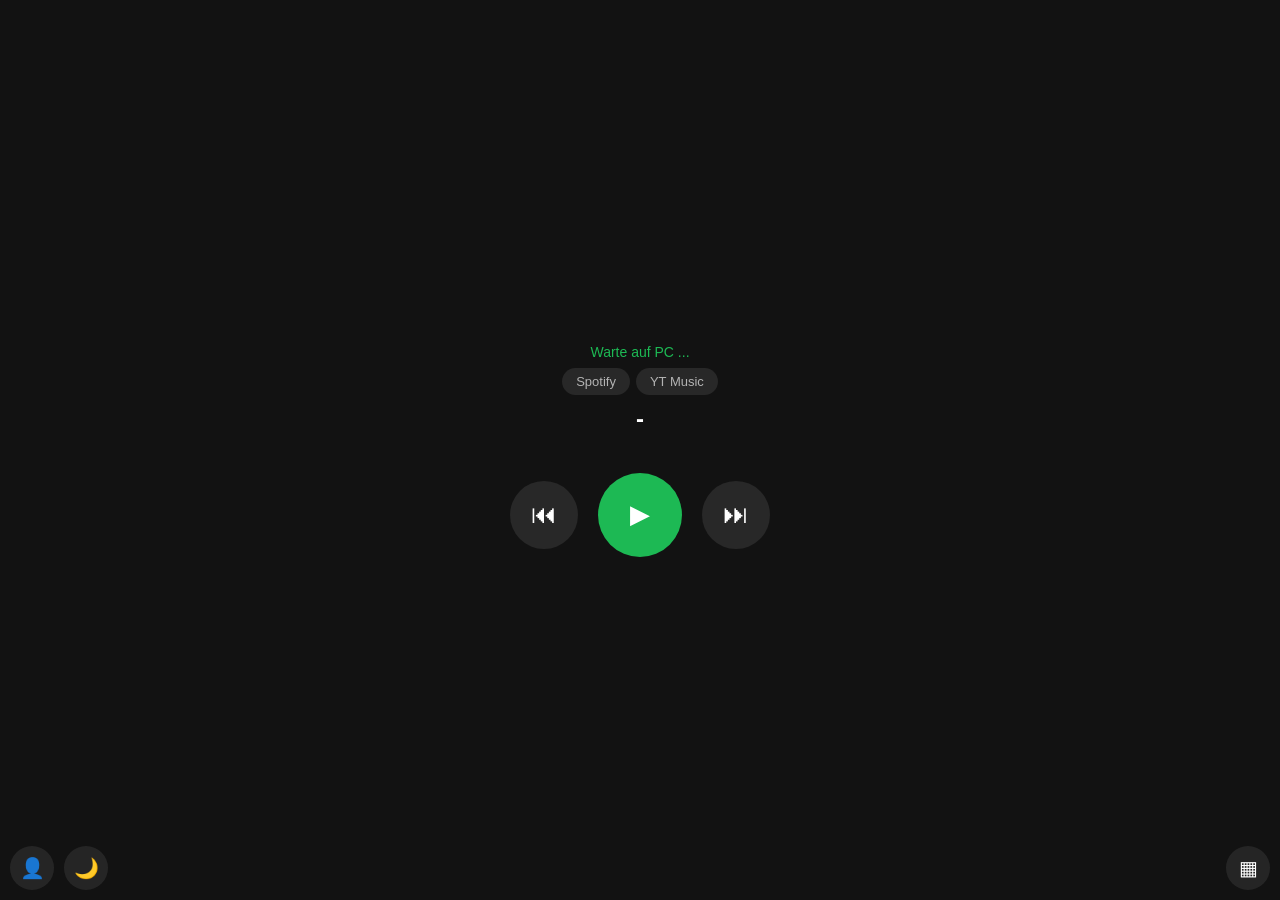
==== commit e5bfc630: "Musik-Quelle waehlbar: Spotify oder YouTube Music Zwei Knoepfe in der Musik-Ansicht wechseln die Que" ====
--- a/index.html
+++ b/index.html
@@ -19,6 +19,11 @@
             gap: 28px; padding: 8px 20px; }
   #info { display: flex; flex-direction: column; align-items: center; min-width: 0; }
   #status { color: #1db954; font-size: 14px; margin-bottom: 8px; }
+  #quelle { display: flex; gap: 6px; margin-bottom: 10px; }
+  #quelle button { width: auto; height: auto; border-radius: 16px; padding: 6px 14px; font-size: 13px; background: #282828; color: #b3b3b3; }
+  #quelle button.aktiv { background: #1db954; color: #000; font-weight: bold; }
+  #quelle button.aktiv.ytmusic { background: #ff3b3b; color: #fff; }
+  #quelle button:disabled { opacity: .5; }
   #cover { width: min(220px, 62vh); height: min(220px, 62vh); border-radius: 8px;
            object-fit: cover; display: none; flex: none; }
   #titel { font-size: 24px; font-weight: bold; max-width: 340px; }
@@ -197,6 +202,10 @@
     <img id="cover" alt="">
     <div id="info">
       <div id="status">Verbinde ...</div>
+      <div id="quelle">
+        <button id="q-spotify" onclick="senden('quelle:spotify')">Spotify</button>
+        <button id="q-ytmusic" class="ytmusic" onclick="senden('quelle:ytmusic')">YT Music</button>
+      </div>
       <div id="titel">-</div>
       <div id="kuenstler"></div>
       <div id="zeitreihe">
@@ -240,7 +249,7 @@
         <textarea id="cl-text" rows="2" maxlength="2000" placeholder="Anweisung an Claude ..." enterkeyhint="send"></textarea>
         <button id="cl-senden" onclick="claudeSenden()">An Claude senden</button>
         <div id="cl-efehler" role="alert"></div>
-        <div class="hinweis" style="font-size:12px;color:#777;margin-top:6px">Claude holt die Anweisung ab, sobald er den nächsten Schritt macht. Ist er fertig, wartet er noch bis zu 9 Minuten darauf; danach kommt sie erst, wenn du am PC etwas eingibst.</div>
+        <div class="hinweis" id="cl-hinweis" style="font-size:12px;color:#777;margin-top:6px">Claude holt die Anweisung ab, sobald er den nächsten Schritt macht. Ist er fertig, wartet er noch bis zu 9 Minuten darauf; danach kommt sie erst, wenn du am PC etwas eingibst.</div>
         <div id="cl-eliste"></div>
       </div>
     </div>
@@ -308,6 +317,8 @@
   var scStand = "";
   var letzteShortcutNr = null;
   var hinweisTimer;
+  var KI = "Claude";  // Name der gewaehlten KI (im Admin-Bereich: Claude oder Gemini), kommt vom Server
+  function ki(text) { return KI === "Claude" ? text : String(text).split("Claude").join(KI); }
   var CLAUDE_TEXT = { arbeitet: "Claude arbeitet ...", fertig: "Claude ist fertig", wartet: "Claude braucht dich" };
 
   function el(id) { return document.getElementById(id); }
@@ -352,6 +363,7 @@
       teil("Extras", function () { extrasZeigen(d); });
       teil("Zeitleiste", function () { zeitUebernehmen(d); });
       teil("Rechte", function () { rechteZeigen(d.rechte); });
+      teil("Anbieter", function () { KI = d.anbieter || "Claude"; });
       teil("Claude", function () { claudeZeigen(d.claude || {}); });
       teil("Claude-Nutzung", function () { claudeNutzungZeigen(d.claude_nutzung); });
       teil("Claude-Eingabe", function () { claudeEingabeZeigen(d.claude_eingabe || {}); });
@@ -367,11 +379,14 @@
   function rechteZeigen(r) {
     // Ohne Musik-Recht sind Tasten und Regler gesperrt (der Server lehnt die Befehle ohnehin ab)
     var darf = !r || r.musik !== false;
-    ["zurueck", "play", "weiter", "laut", "zeit"].forEach(function (id) { el(id).disabled = !darf; });
+    ["zurueck", "play", "weiter", "laut", "zeit", "q-spotify", "q-ytmusic"].forEach(function (id) { el(id).disabled = !darf; });
     el("ohnemusik").style.display = darf ? "none" : "block";
   }
 
   function musikZeigen(d) {
+    var quelle = d.quelle === "ytmusic" ? "ytmusic" : "spotify";
+    el("q-spotify").className = quelle === "spotify" ? "aktiv" : "";
+    el("q-ytmusic").className = "ytmusic" + (quelle === "ytmusic" ? " aktiv" : "");
     el("titel").textContent = d.titel || "-";
     el("kuenstler").textContent = d.kuenstler || "";
     el("play").innerHTML = d.spielt ? "&#9208;" : "&#9654;";
@@ -503,12 +518,12 @@
 
     var banner = el("claude");
     banner.className = status;
-    var kopf = c.text || (status === "arbeitet" && c.aktion ? "Claude: " + c.aktion : "");
-    banner.textContent = status ? (kopf || CLAUDE_TEXT[status] || status) : "";
+    var kopf = c.text || (status === "arbeitet" && c.aktion ? KI + ": " + c.aktion : "");
+    banner.textContent = status ? (kopf || ki(CLAUDE_TEXT[status] || status)) : "";
 
     el("claudeview").className = status;
     el("cl-projekt").textContent = c.projekt ? "Projekt: " + c.projekt : "";
-    el("cl-titel").textContent = CLAUDE_TITEL[status] || "Claude";
+    el("cl-titel").textContent = ki(CLAUDE_TITEL[status] || "Claude");
     el("cl-aktion").textContent = status === "wartet" ? (c.text || "") : (c.aktion || "");
 
     var verlauf = c.verlauf || [];
@@ -580,11 +595,15 @@
     var sichtbar = !!(e.an && e.darf);
     el("cl-eingabe").hidden = !sichtbar;
     if (!sichtbar) return;
+    el("cl-text").placeholder = "Anweisung an " + KI + " ...";
+    el("cl-senden").textContent = "An " + KI + " senden";
+    var min = Math.max(1, Math.round((e.halten_s || 540) / 60));
+    el("cl-hinweis").textContent = KI + " holt die Anweisung ab, sobald er den nächsten Schritt macht. Ist er fertig, wartet er noch bis zu " + min + (min === 1 ? " Minute" : " Minuten") + " darauf; danach kommt sie erst, wenn du am PC etwas eingibst.";
     var a = e.antwort;
     el("cl-antwort").hidden = !a;
     if (a) {
       var uhr = new Date(a.zeit);
-      el("cl-antwort-kopf").textContent = "Antwort von Claude \u00b7 " + (uhr.getHours() < 10 ? "0" : "") + uhr.getHours() + ":" + (uhr.getMinutes() < 10 ? "0" : "") + uhr.getMinutes();
+      el("cl-antwort-kopf").textContent = "Antwort von " + KI + " \u00b7 " + (uhr.getHours() < 10 ? "0" : "") + uhr.getHours() + ":" + (uhr.getMinutes() < 10 ? "0" : "") + uhr.getMinutes();
       if (el("cl-antwort-text").textContent !== a.text) el("cl-antwort-text").textContent = a.text;
     }
     var stand = JSON.stringify(e.eintraege || []);
@@ -600,7 +619,7 @@
       text.textContent = x.text;
       var zustand = document.createElement("span");
       zustand.className = "zustand " + x.status;
-      zustand.textContent = EINGABE_ZUSTAND[x.status] || x.status;
+      zustand.textContent = ki(EINGABE_ZUSTAND[x.status] || x.status);
       zeile.appendChild(text);
       zeile.appendChild(zustand);
       if (x.status === "wartet") {
@@ -943,7 +962,7 @@
       var farben = { arbeitet: "#a56d12", fertig: "#14803a", wartet: "#2f5fa8" };
       box.style.display = "block";
       box.querySelector(".punkt").style.background = farben[c.status] || "#555";
-      el("sb-claude-text").textContent = (CLAUDE_TITEL[c.status] || "Claude") + (c.status === "arbeitet" && c.aktion ? ": " + c.aktion : "");
+      el("sb-claude-text").textContent = ki(CLAUDE_TITEL[c.status] || "Claude") + (c.status === "arbeitet" && c.aktion ? ": " + c.aktion : "");
     } else {
       box.style.display = "none";
     }
